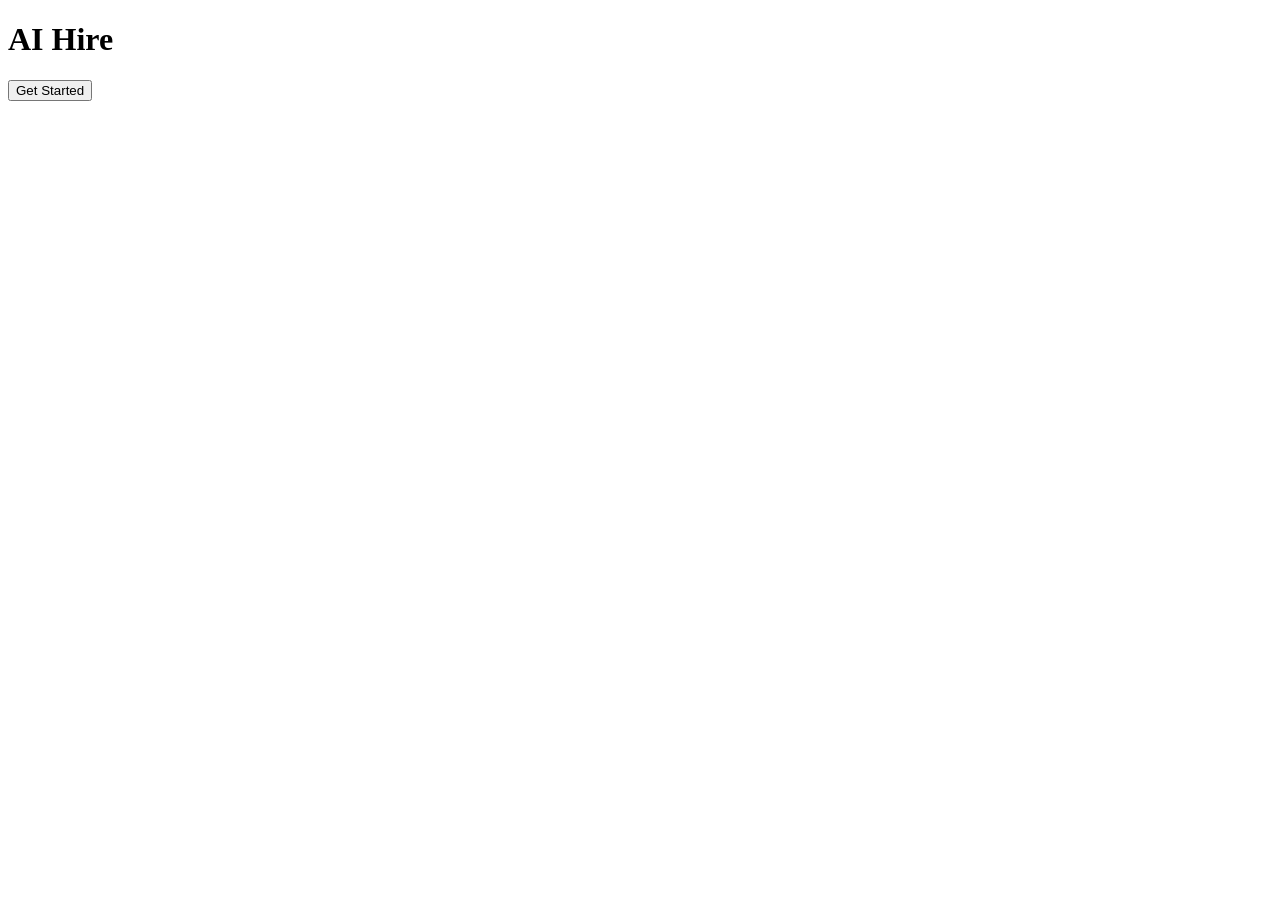
==== templates/index.html @ 0b7b2142 "Initial commit" ====
<!DOCTYPE html>
<html>
<head>
    <title>AI Hire</title>
    <link rel="stylesheet" href="{{ url_for('static', filename='style.css') }}">
</head>
<body>

<div class="container">

    <h1>AI Hire</h1>

    <a href="/register">
        <button>Get Started</button>
    </a>

</div>

</body>
</html>
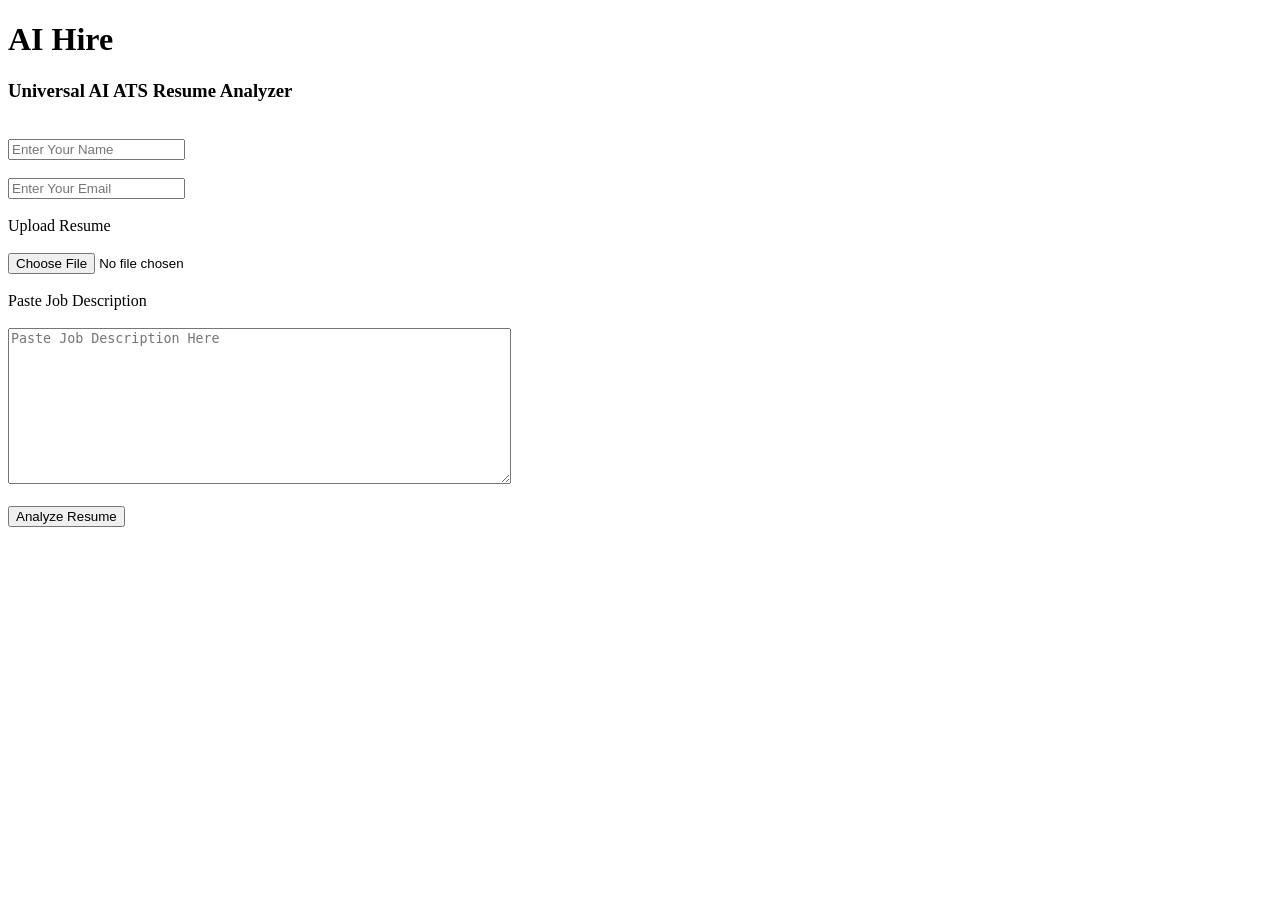
==== commit 4b2a0988: "Updated AI ATS system" ====
--- a/templates/index.html
+++ b/templates/index.html
@@ -1,20 +1,87 @@
+
 <!DOCTYPE html>
 <html>
+
 <head>
+
     <title>AI Hire</title>
-    <link rel="stylesheet" href="{{ url_for('static', filename='style.css') }}">
+
+    <link
+        rel="stylesheet"
+        href="{{ url_for('static', filename='style.css') }}"
+    >
+
 </head>
+
 <body>
 
 <div class="container">
 
     <h1>AI Hire</h1>
 
-    <a href="/register">
-        <button>Get Started</button>
-    </a>
+    <h3>Universal AI ATS Resume Analyzer</h3>
+
+    <br>
+
+    <form
+        action="/upload"
+        method="POST"
+        enctype="multipart/form-data"
+    >
+
+        <input
+            type="text"
+            name="name"
+            placeholder="Enter Your Name"
+            required
+        >
+
+        <br><br>
+
+        <input
+            type="email"
+            name="email"
+            placeholder="Enter Your Email"
+            required
+        >
+
+        <br><br>
+
+        <label>Upload Resume</label>
+
+        <br><br>
+
+        <input
+            type="file"
+            name="resume"
+            required
+        >
+
+        <br><br>
+
+        <label>Paste Job Description</label>
+
+        <br><br>
+
+        <textarea
+            name="job_description"
+            rows="10"
+            cols="60"
+            placeholder="Paste Job Description Here"
+            required
+        ></textarea>
+
+        <br><br>
+
+        <button type="submit">
+            Analyze Resume
+        </button>
+
+    </form>
 
 </div>
 
 </body>
-</html>+
+</html>
+
